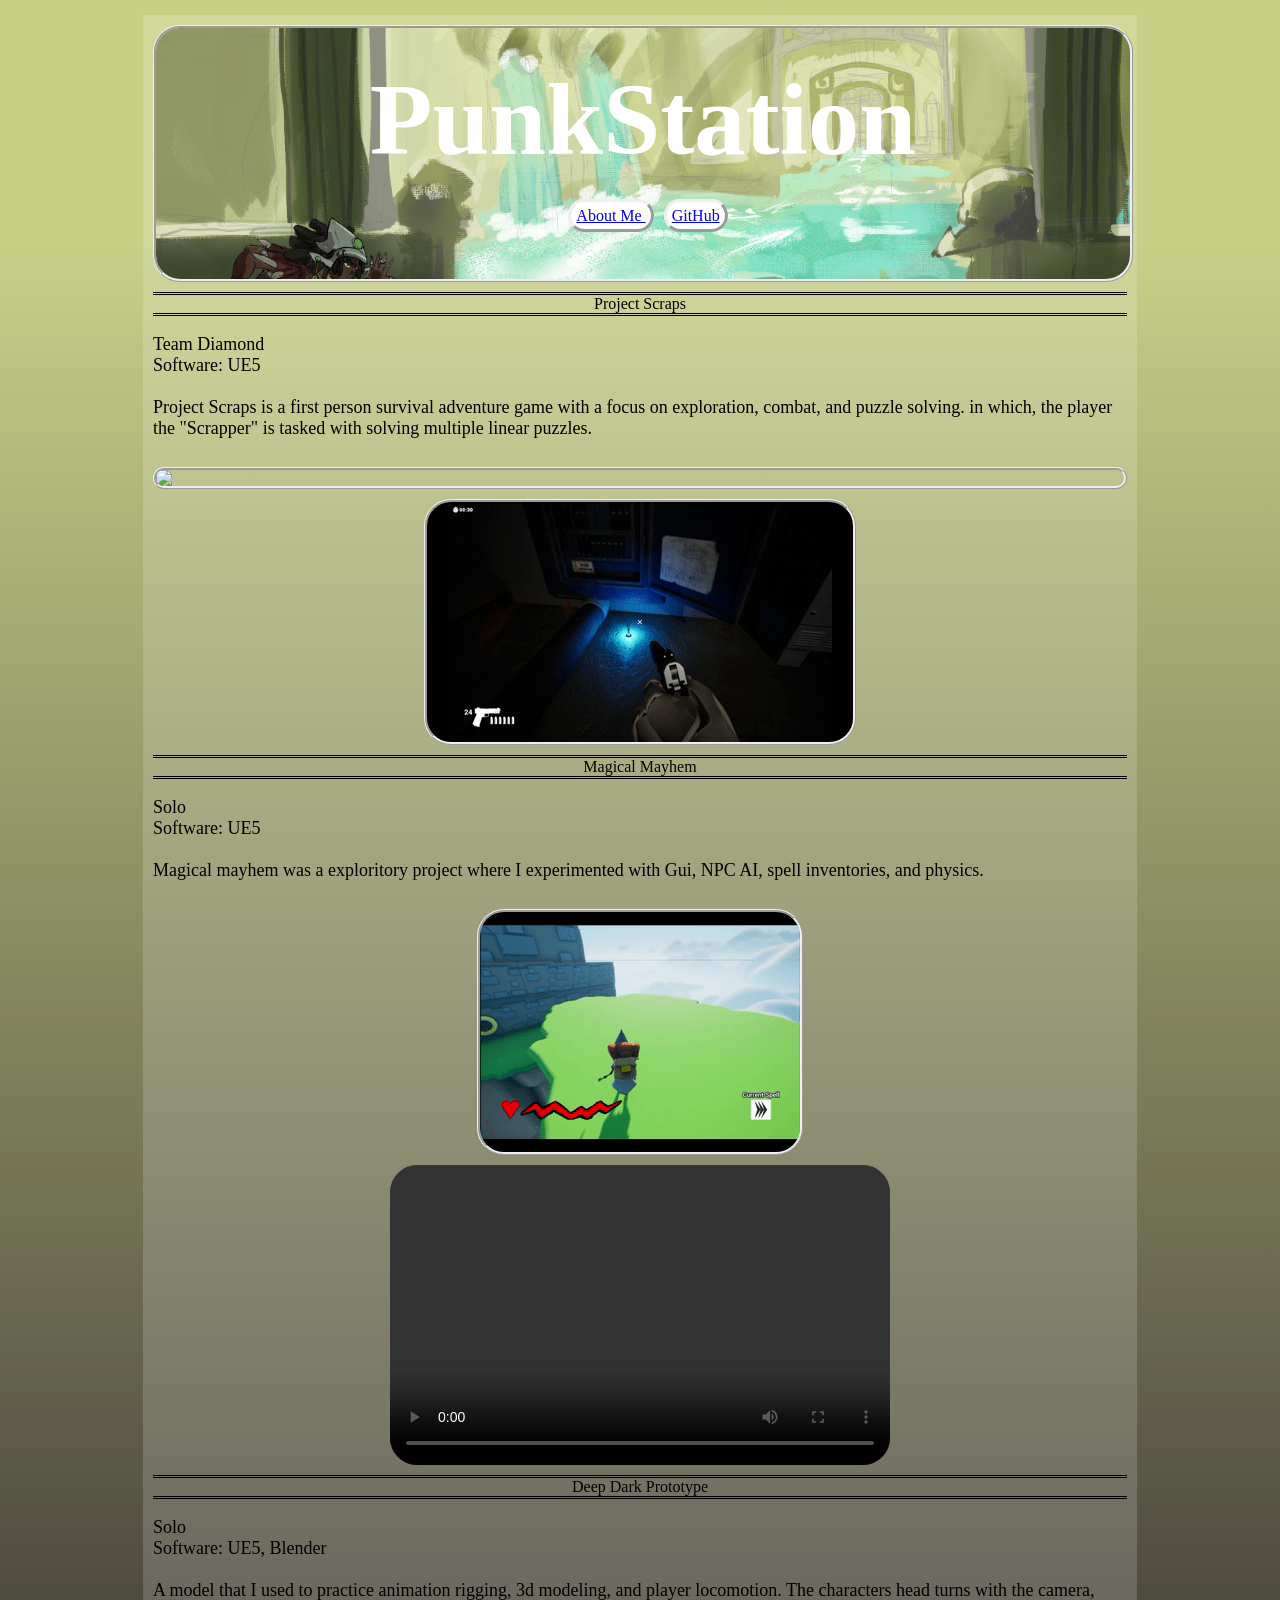
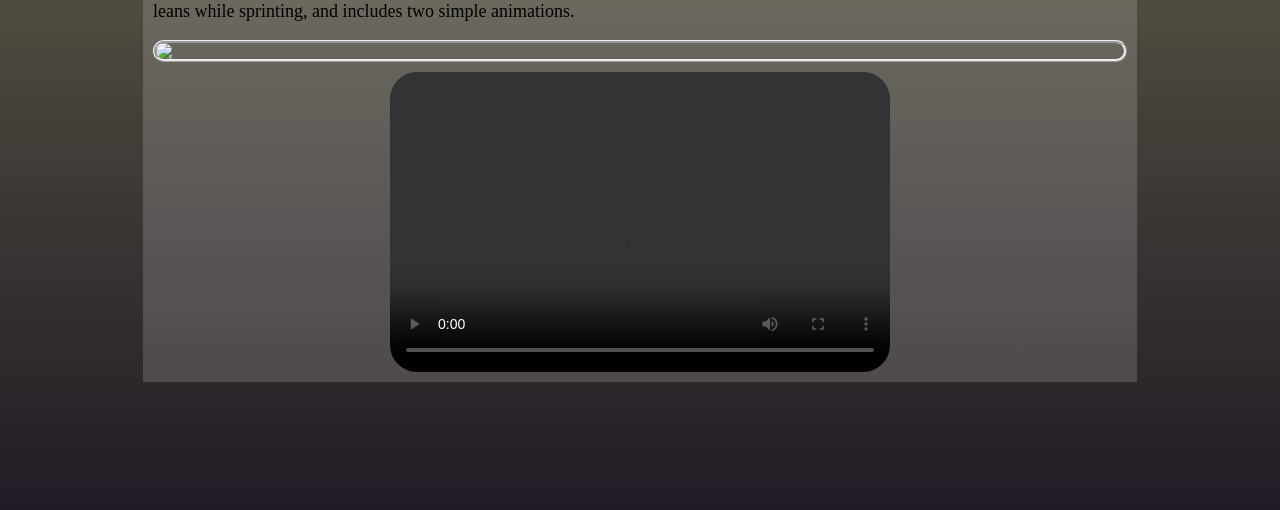
==== index.html @ 1d20a638 "Add files via upload" ====
<!DOCTYPE html>
<html lang="en">
    <head>
        <meta charset="UTF-8" />
        <title>Title</title>
        <link rel="stylesheet" href="styles.css" />
        <script src="script.js"></script>
    </head>
    <body>
        <div class="mainBody">
        <div class="mainTitle">
            <h1 class="titleBanner">PunkStation</h1>

            <div class="headButtonContainer">
                <a class="headButtonGames" href="AboutMePage.html" target="_blank">About Me </a>

                <a class="headButtonCode" href="https://github.com/Punkalo" target="_blank"> GitHub</a>
                </div>
            </div>
            <div class="WhiteSpace"></div>


            <div class=TopicSpacer>Project Scraps</div>

            <p>Team Diamond<br>
            Software: UE5<br>
            <br>
            Project Scraps is a first person survival adventure game with
            a focus on exploration,
            combat, and puzzle solving.
            in which, the player the "Scrapper" is
            tasked with solving multiple linear puzzles.


            </p>
             <div class="WhiteSpace"></div>
            <img src="Images/Scraps_Gif2.gif">
             <div class="WhiteSpace"></div>
            <img src="Images/Scraps_Gif1.gif">


            <div class=WhiteSpace></div>
            <div class=TopicSpacer>Magical Mayhem</div>
            <p>Solo<br>
            Software: UE5<br>
            <br>
            Magical mayhem was a exploritory project where
            I experimented with Gui, NPC AI, spell inventories,
            and physics.
            </p>
                <div class="WhiteSpace"></div>
                <img src="Images/MagicalMayhemGIF.gif">
                    <div class="WhiteSpace"></div>
                <video controls width="600" height="400">
                    <source src="Videos/MagicalMayhemDev.mp4" type="video/mp4">
            </video>
            <div class="WhiteSpace"></div>
            <div class=TopicSpacer>Deep Dark Prototype</div>
            <p>Solo <br>
            Software: UE5, Blender<br>
            <br>
           A model that I used to practice
            animation rigging, 3d modeling, and player locomotion. The characters
            head turns with the camera, leans while sprinting, and includes two simple
            animations.


            </p>
            <img src="Images/DDP_Gif.gif">
             <div class="WhiteSpace"></div>
            <video controls width="600" height="400">
                    <source src="Videos/DDPDemo.mp4" type="video/mp4">
            </video>
        </div>

    </body>

</html>
---- styles.css ----
:root {
--main-purple: #7E638B;
--main-green: #C8D087;
--CuisineBanner: url(Images/ProjectCuisineBanner2.png);
--ScrapsBanner: url(Images/ScrapsBanner2.png);
--DDBanner: url(Images/DDBanner2.png);
}
@font-face{
    font-family: 'Art_Nouveau', Ruigslay;
    src: url(Fonts/ruigslay/Ruigslay.ttf);

    font-family: 'Art_Nouveau', Legrand;
    src: url(Fonts/legrand/Legrand-Regular.ttf);

    font-family: 'MainBody', FjallaOne;
    src: url(fonts/FjallaOne-Regular.ttf);
}



/*Head button Rules*/
.headButtonContainer{
font-family: "Legrand";
padding: 15px;
stroke: black;
margin: 10px ;
}

.headButtonGames{
    border: outset;
    width: fit-content;
    padding: 5px;
    margin: 10px;
    background-color: white;
    border-radius: 27px;
  display: inline;
    stroke: black;

}
.headButtonArt{
      border: outset;
     width: fit-content;
    padding: 10px;
    margin: auto;
    background-color: white;
    border-radius: 27px;
   display: inline;
}
.headButtonCode{
      border: outset;
     width: fit-content;
    padding: 5px;
    margin: auto;
    background-color: white;
    border-radius: 27px;
   display: inline;
}





/* Main */
.mainTitle{
 text-align: center;
    width: 100%;
    padding-top: 3%;
    padding-bottom: 3%;
    display: block;

    background-image: url(Images/TitleCard.jpg);
    background-size: cover;
 background-repeat: no-repeat;
    border-radius: 27px;
    border: ridge;

}

.mainTitle .titleBanner{
    color:white;
    grid-area: 1/1;
    text-shadow: 2px;

}
.mainTitle .subtext{
   grid-area: 1/1;
    position: relative;
    color: black;
    text-align: center;

}

.titleBanner {
    text-align: center;
    margin: auto;
    width: 75%;
    padding: 4px;
    font-size: 8vw;
    color: white;
    font-family: 'Legrand';

}

body{
margin:10%;
margin-top: 10px;
min-height : 100vh;
background-repeat: no-repeat;
background: #C8D087;
background: -webkit-linear-gradient(180deg, rgba(200, 208, 135, 1) 11%, rgba(34, 26, 37, 1) 100%);
background: -moz-linear-gradient(180deg, rgba(200, 208, 135, 1) 11%, rgba(34, 26, 37, 1) 100%);
background: linear-gradient(180deg, rgba(200, 208, 135, 1) 11%, rgba(34, 26, 37, 1) 100%);
filter: progid:DXImageTransform.Microsoft.gradient(startColorstr="#C8D087", endColorstr="#221A25", GradientType=0);
}

/* Preview Boxes */
.DevPrevBox{
padding-top: 12px;
display: grid;
 gap: 10px;
 height: 500px;
}
.devLogbox{
font-size: medium;
 grid-column: end;
 padding: 7px 0 0 1px;
max-width: 596px;
min-width: 200px;
 font-family: "Legrand";

 min-height: 300px;
background-color: rgba(155, 155, 155, 0.44);
border: ridge;
border-radius: 27px;
 margin: 0;
}

.PreviewBoxes{
 display: flex;
  flex-direction: column;
  gap: 12px;
position: relative;
 min-width: 200px;
}

.previewBox1{

 padding: 12px 12px 12px 12px;
 max-width: 450px;
 font-family: "Legrand";
 text-align: left;
 height: 156px;
 color: white;
background-image: var(--CuisineBanner);
 background-size: contain;
border: ridge;
border-radius: 27px;
 margin: auto;





}
.previewBox2{
padding: 12px 12px 12px 12px;
 max-width: 450px;
 font-family: "Legrand";
 text-align: left;
 height: 156px;
 color: white;
background-image: var(--ScrapsBanner);
 background-size: cover;
 background-repeat: no-repeat;
border: ridge;
border-radius: 27px;



}
.previewBox3{
padding: 12px 12px 12px 12px;
 max-width: 450px;
 font-family: "Legrand";
 text-align: left;
 height: 156px;
 color: white;
background-image: var(--CuisineBanner);
 background-size: contain;
border: ridge;
border-radius: 27px;
 margin: auto;
}

.mainBody{
margin: 15px;
padding: 10px;
background-color: rgba(255, 255, 255, 0.16);

}
.gradiantbox{
height: 100%;
 width: 100%;
 background-color: black;
 position: absolute;
 opacity: 40%;
 border-radius: 27px;
}

.devLogTitle{
 font-size: large;
 border-top: double;
 border-bottom: double;
}

.devLog{
 text-align: left;
 font-size: medium;
 text-align-last: left;
}

.WhiteSpace{
 padding: 5px;
}
.TopicSpacer{
 border-color: white;
 border-top: double;
 border-bottom: double;
 text-align: center;
 color: black;
  font-family: "Legrand"
}

p{
 font-family: "FjallaOne";
 display: block;
 font-size: large;
}

.displayCase{
 display: grid;
 grid-template-columns: auto auto auto;
 padding: 10px;
 height: 300px;
 margin: auto;
}

.mainBody img{
max-height: 300px;
max-width: 100%;
min-width: 300px;
 margin: auto;
 display: block;
 border: ridge;
  border-radius: 27px;
}

video{
 height: 300px;
 width: 500px;
 max-width: 100%;
 margin: auto;
 display: block;
 border-radius: 27px;
}
.AboutCountainer{
 background-image: url(Images/AboutMe.png);
 display: grid;
}
.AboutMeTitle{
 margin: auto;
 text-align: center;
    width: 100%;
 padding-top: 3%;
    padding-bottom: 3%;
    display: block;
   height: auto;
    background-image: url(Images/AboutMe.png);
    background-size: cover;
 background-repeat: no-repeat;
    border-radius: 27px;
    border: ridge;
font-family: "Legrand";
font-size: large;

}
.AboutCountainer2{
 grid-column: auto auto;
 display: inline;
}
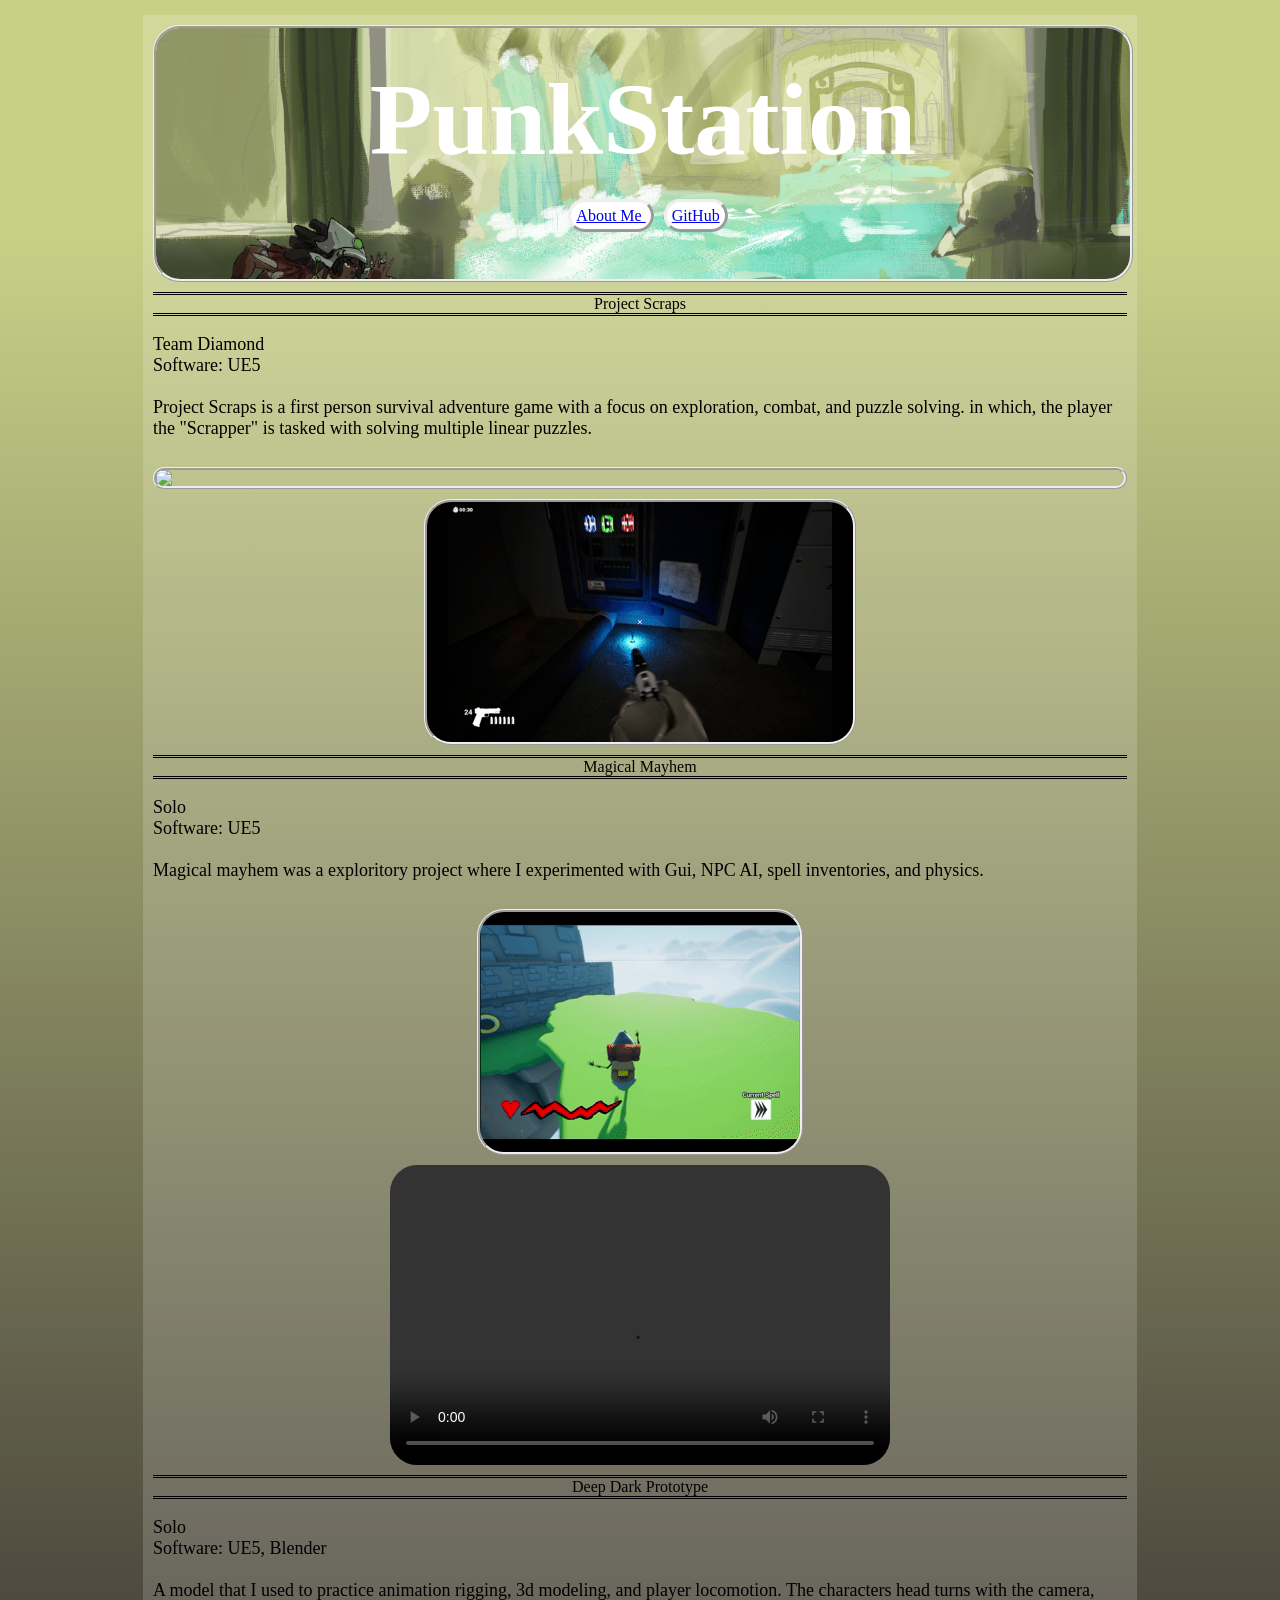
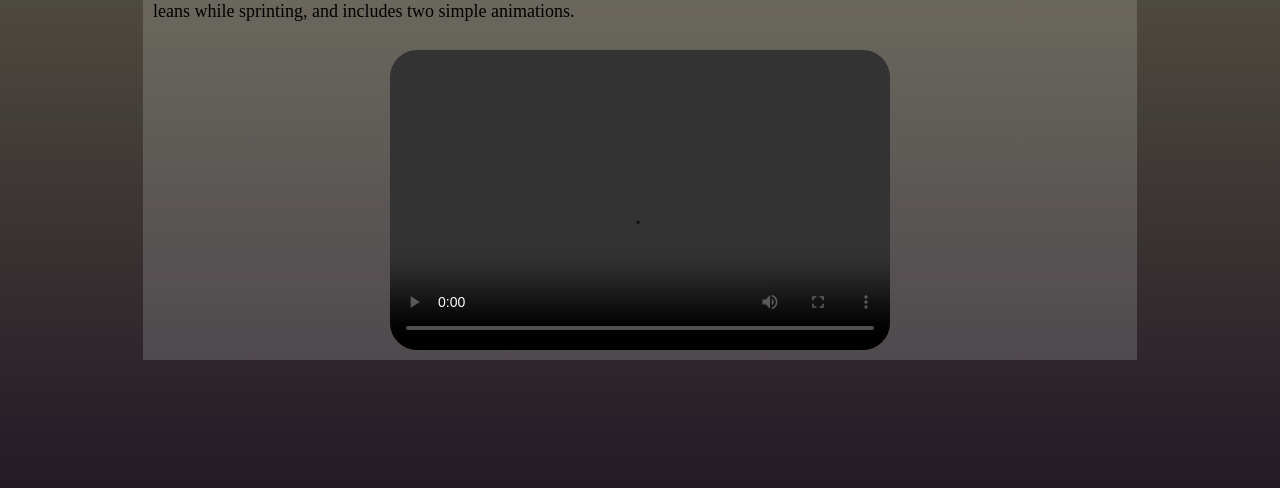
==== commit 311028d6: "Add files via upload" ====
--- a/index.html
+++ b/index.html
@@ -66,7 +66,6 @@
 
 
             </p>
-            <img src="Images/DDP_Gif.gif">
              <div class="WhiteSpace"></div>
             <video controls width="600" height="400">
                     <source src="Videos/DDPDemo.mp4" type="video/mp4">
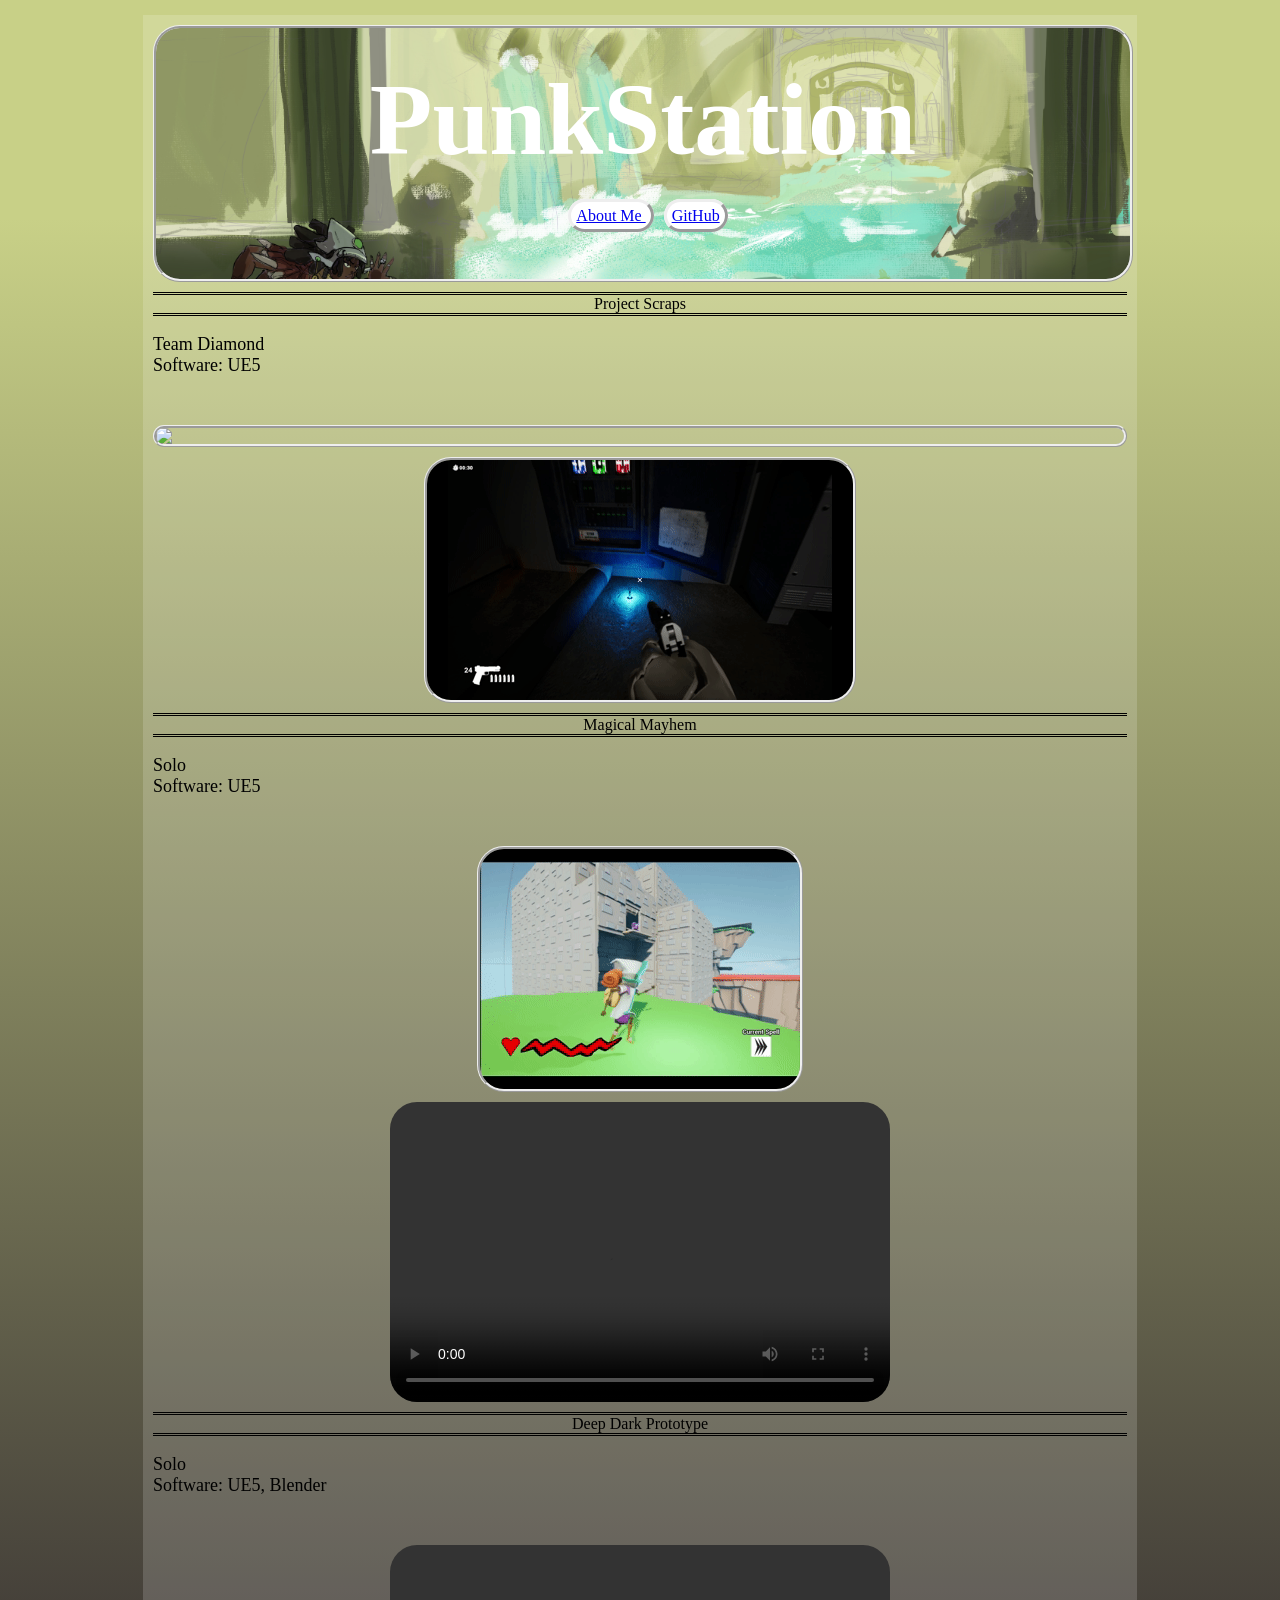
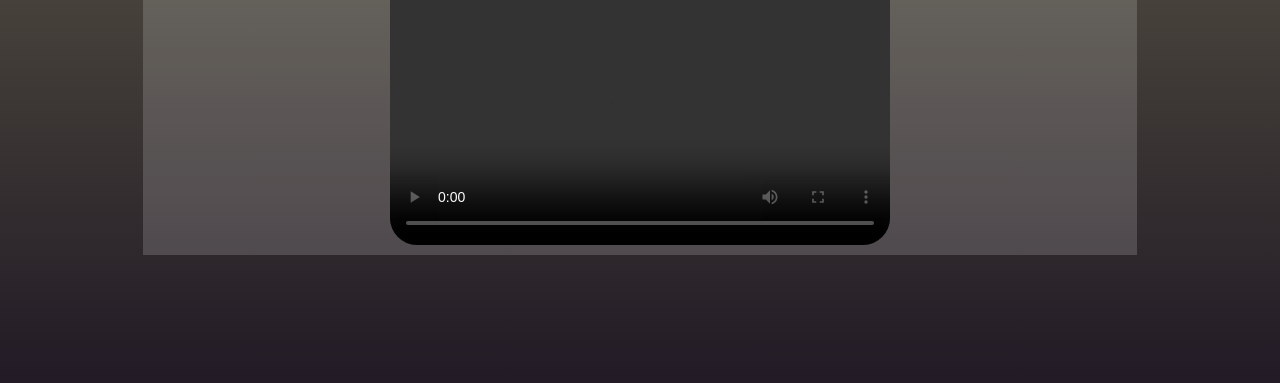
==== commit e3090bdc: "Update index.html Removed text I wrote at 4am after a week long grind session." ====
--- a/index.html
+++ b/index.html
@@ -25,12 +25,7 @@
             <p>Team Diamond<br>
             Software: UE5<br>
             <br>
-            Project Scraps is a first person survival adventure game with
-            a focus on exploration,
-            combat, and puzzle solving.
-            in which, the player the "Scrapper" is
-            tasked with solving multiple linear puzzles.
-
+           
 
             </p>
              <div class="WhiteSpace"></div>
@@ -44,9 +39,7 @@
             <p>Solo<br>
             Software: UE5<br>
             <br>
-            Magical mayhem was a exploritory project where
-            I experimented with Gui, NPC AI, spell inventories,
-            and physics.
+          
             </p>
                 <div class="WhiteSpace"></div>
                 <img src="Images/MagicalMayhemGIF.gif">
@@ -59,10 +52,7 @@
             <p>Solo <br>
             Software: UE5, Blender<br>
             <br>
-           A model that I used to practice
-            animation rigging, 3d modeling, and player locomotion. The characters
-            head turns with the camera, leans while sprinting, and includes two simple
-            animations.
+          
 
 
             </p>
